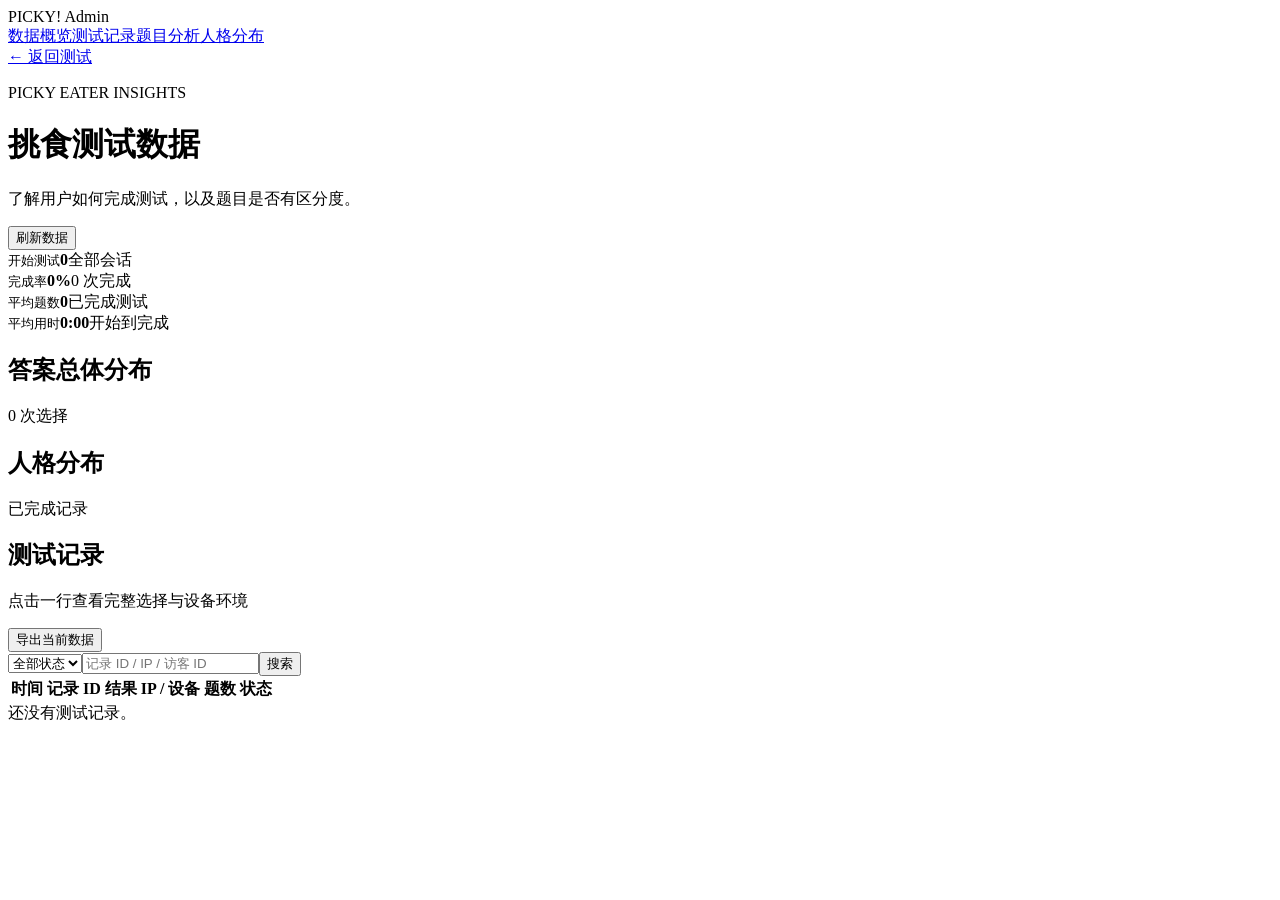
==== public/admin/index.html @ f68128b1 "feat: build adaptive picky eating test" ====
<!doctype html>
<html lang="zh-CN">
<head><meta charset="utf-8"><meta name="viewport" content="width=device-width,initial-scale=1"><title>PICKY! Admin</title><link rel="stylesheet" href="/admin/admin.css"></head>
<body>
<div class="shell">
  <aside><div class="logo">PICKY<span>!</span> Admin</div><nav><a class="active" href="#overview">数据概览</a><a href="#records">测试记录</a><a href="#answers">题目分析</a><a href="#personality">人格分布</a></nav><a class="back" href="/">← 返回测试</a></aside>
  <main>
    <header><div><p class="eyebrow">PICKY EATER INSIGHTS</p><h1>挑食测试数据</h1><p>了解用户如何完成测试，以及题目是否有区分度。</p></div><button id="refresh">刷新数据</button></header>
    <section class="kpis" id="overview"><article><small>开始测试</small><strong id="kpi-started">0</strong><span>全部会话</span></article><article><small>完成率</small><strong id="kpi-rate">0%</strong><span id="kpi-completed">0 次完成</span></article><article><small>平均题数</small><strong id="kpi-questions">0</strong><span>已完成测试</span></article><article><small>平均用时</small><strong id="kpi-duration">0:00</strong><span>开始到完成</span></article></section>
    <section class="charts"><article class="panel" id="answers"><div class="panel-title"><h2>答案总体分布</h2><span id="answer-total">0 次选择</span></div><div class="answer-bar" id="answer-bar"></div><div class="legend" id="answer-legend"></div></article><article class="panel" id="personality"><div class="panel-title"><h2>人格分布</h2><span>已完成记录</span></div><div id="personality-list" class="personality-list"></div></article></section>
    <section class="panel records" id="records"><div class="panel-title"><div><h2>测试记录</h2><p>点击一行查看完整选择与设备环境</p></div><button id="export">导出当前数据</button></div><div class="filters"><select id="status-filter"><option value="">全部状态</option><option value="completed">已完成</option><option value="in_progress">进行中</option></select><input id="search" placeholder="记录 ID / IP / 访客 ID"><button id="search-button">搜索</button></div><div class="table-wrap"><table><thead><tr><th>时间</th><th>记录 ID</th><th>结果</th><th>IP / 设备</th><th>题数</th><th>状态</th></tr></thead><tbody id="session-rows"></tbody></table></div><div class="empty" id="empty">还没有测试记录。</div></section>
  </main>
</div>
<div class="drawer-backdrop" id="drawer-backdrop" hidden></div><aside class="drawer" id="drawer" aria-label="测试记录详情" hidden><button class="drawer-close" id="drawer-close">×</button><div id="drawer-content"><h2>记录详情</h2><p>完整选择与设备环境</p></div></aside>
<script type="module" src="/admin/admin.js"></script>
</body></html>
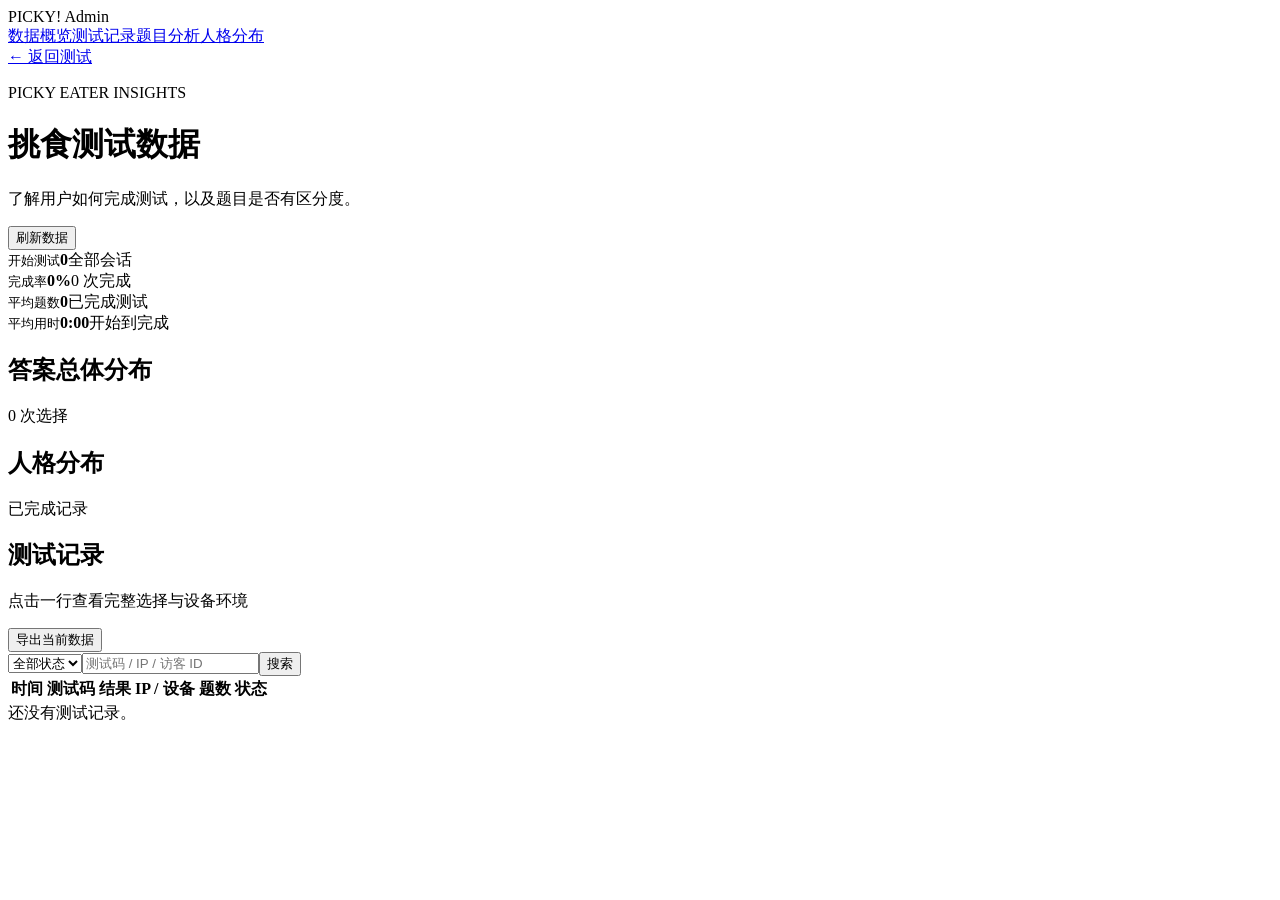
==== commit a9815427: "feat: add pairing codes and full admin timestamps" ====
--- a/public/admin/index.html
+++ b/public/admin/index.html
@@ -8,7 +8,7 @@
     <header><div><p class="eyebrow">PICKY EATER INSIGHTS</p><h1>挑食测试数据</h1><p>了解用户如何完成测试，以及题目是否有区分度。</p></div><button id="refresh">刷新数据</button></header>
     <section class="kpis" id="overview"><article><small>开始测试</small><strong id="kpi-started">0</strong><span>全部会话</span></article><article><small>完成率</small><strong id="kpi-rate">0%</strong><span id="kpi-completed">0 次完成</span></article><article><small>平均题数</small><strong id="kpi-questions">0</strong><span>已完成测试</span></article><article><small>平均用时</small><strong id="kpi-duration">0:00</strong><span>开始到完成</span></article></section>
     <section class="charts"><article class="panel" id="answers"><div class="panel-title"><h2>答案总体分布</h2><span id="answer-total">0 次选择</span></div><div class="answer-bar" id="answer-bar"></div><div class="legend" id="answer-legend"></div></article><article class="panel" id="personality"><div class="panel-title"><h2>人格分布</h2><span>已完成记录</span></div><div id="personality-list" class="personality-list"></div></article></section>
-    <section class="panel records" id="records"><div class="panel-title"><div><h2>测试记录</h2><p>点击一行查看完整选择与设备环境</p></div><button id="export">导出当前数据</button></div><div class="filters"><select id="status-filter"><option value="">全部状态</option><option value="completed">已完成</option><option value="in_progress">进行中</option></select><input id="search" placeholder="记录 ID / IP / 访客 ID"><button id="search-button">搜索</button></div><div class="table-wrap"><table><thead><tr><th>时间</th><th>记录 ID</th><th>结果</th><th>IP / 设备</th><th>题数</th><th>状态</th></tr></thead><tbody id="session-rows"></tbody></table></div><div class="empty" id="empty">还没有测试记录。</div></section>
+    <section class="panel records" id="records"><div class="panel-title"><div><h2>测试记录</h2><p>点击一行查看完整选择与设备环境</p></div><button id="export">导出当前数据</button></div><div class="filters"><select id="status-filter"><option value="">全部状态</option><option value="completed">已完成</option><option value="in_progress">进行中</option></select><input id="search" placeholder="测试码 / IP / 访客 ID"><button id="search-button">搜索</button></div><div class="table-wrap"><table><thead><tr><th>时间</th><th>测试码</th><th>结果</th><th>IP / 设备</th><th>题数</th><th>状态</th></tr></thead><tbody id="session-rows"></tbody></table></div><div class="empty" id="empty">还没有测试记录。</div></section>
   </main>
 </div>
 <div class="drawer-backdrop" id="drawer-backdrop" hidden></div><aside class="drawer" id="drawer" aria-label="测试记录详情" hidden><button class="drawer-close" id="drawer-close">×</button><div id="drawer-content"><h2>记录详情</h2><p>完整选择与设备环境</p></div></aside>
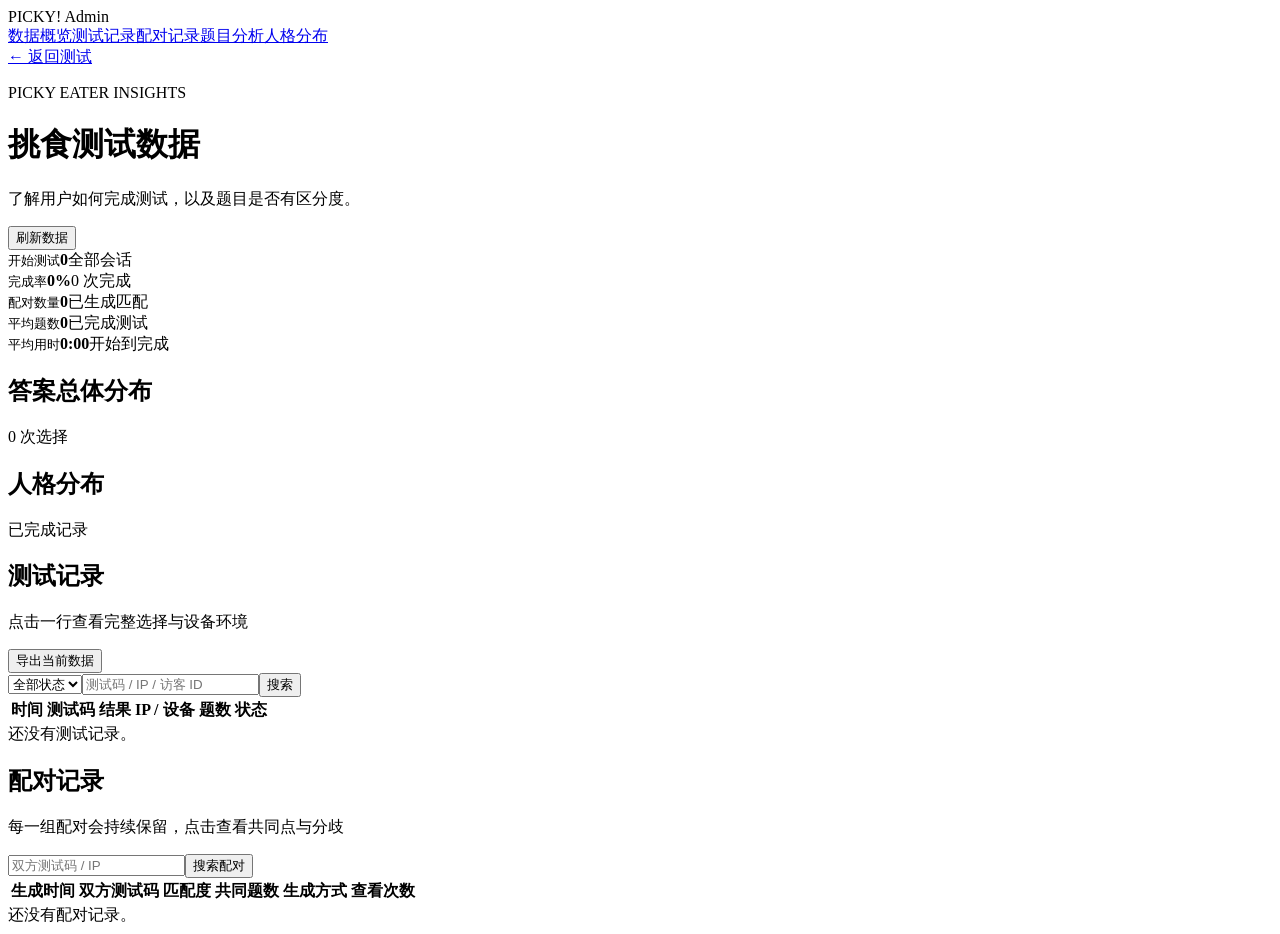
==== commit 655a3d0a: "feat: archive pairing history in admin" ====
--- a/public/admin/index.html
+++ b/public/admin/index.html
@@ -3,12 +3,13 @@
 <head><meta charset="utf-8"><meta name="viewport" content="width=device-width,initial-scale=1"><title>PICKY! Admin</title><link rel="stylesheet" href="/admin/admin.css"></head>
 <body>
 <div class="shell">
-  <aside><div class="logo">PICKY<span>!</span> Admin</div><nav><a class="active" href="#overview">数据概览</a><a href="#records">测试记录</a><a href="#answers">题目分析</a><a href="#personality">人格分布</a></nav><a class="back" href="/">← 返回测试</a></aside>
+  <aside><div class="logo">PICKY<span>!</span> Admin</div><nav><a class="active" href="#overview">数据概览</a><a href="#records">测试记录</a><a href="#matches">配对记录</a><a href="#answers">题目分析</a><a href="#personality">人格分布</a></nav><a class="back" href="/">← 返回测试</a></aside>
   <main>
     <header><div><p class="eyebrow">PICKY EATER INSIGHTS</p><h1>挑食测试数据</h1><p>了解用户如何完成测试，以及题目是否有区分度。</p></div><button id="refresh">刷新数据</button></header>
-    <section class="kpis" id="overview"><article><small>开始测试</small><strong id="kpi-started">0</strong><span>全部会话</span></article><article><small>完成率</small><strong id="kpi-rate">0%</strong><span id="kpi-completed">0 次完成</span></article><article><small>平均题数</small><strong id="kpi-questions">0</strong><span>已完成测试</span></article><article><small>平均用时</small><strong id="kpi-duration">0:00</strong><span>开始到完成</span></article></section>
+    <section class="kpis" id="overview"><article><small>开始测试</small><strong id="kpi-started">0</strong><span>全部会话</span></article><article><small>完成率</small><strong id="kpi-rate">0%</strong><span id="kpi-completed">0 次完成</span></article><article><small>配对数量</small><strong id="kpi-matches">0</strong><span>已生成匹配</span></article><article><small>平均题数</small><strong id="kpi-questions">0</strong><span>已完成测试</span></article><article><small>平均用时</small><strong id="kpi-duration">0:00</strong><span>开始到完成</span></article></section>
     <section class="charts"><article class="panel" id="answers"><div class="panel-title"><h2>答案总体分布</h2><span id="answer-total">0 次选择</span></div><div class="answer-bar" id="answer-bar"></div><div class="legend" id="answer-legend"></div></article><article class="panel" id="personality"><div class="panel-title"><h2>人格分布</h2><span>已完成记录</span></div><div id="personality-list" class="personality-list"></div></article></section>
     <section class="panel records" id="records"><div class="panel-title"><div><h2>测试记录</h2><p>点击一行查看完整选择与设备环境</p></div><button id="export">导出当前数据</button></div><div class="filters"><select id="status-filter"><option value="">全部状态</option><option value="completed">已完成</option><option value="in_progress">进行中</option></select><input id="search" placeholder="测试码 / IP / 访客 ID"><button id="search-button">搜索</button></div><div class="table-wrap"><table><thead><tr><th>时间</th><th>测试码</th><th>结果</th><th>IP / 设备</th><th>题数</th><th>状态</th></tr></thead><tbody id="session-rows"></tbody></table></div><div class="empty" id="empty">还没有测试记录。</div></section>
+    <section class="panel records" id="matches"><div class="panel-title"><div><h2>配对记录</h2><p>每一组配对会持续保留，点击查看共同点与分歧</p></div></div><div class="filters"><input id="match-search" placeholder="双方测试码 / IP"><button id="match-search-button">搜索配对</button></div><div class="table-wrap"><table><thead><tr><th>生成时间</th><th>双方测试码</th><th>匹配度</th><th>共同题数</th><th>生成方式</th><th>查看次数</th></tr></thead><tbody id="match-rows"></tbody></table></div><div class="empty" id="match-empty">还没有配对记录。</div></section>
   </main>
 </div>
 <div class="drawer-backdrop" id="drawer-backdrop" hidden></div><aside class="drawer" id="drawer" aria-label="测试记录详情" hidden><button class="drawer-close" id="drawer-close">×</button><div id="drawer-content"><h2>记录详情</h2><p>完整选择与设备环境</p></div></aside>
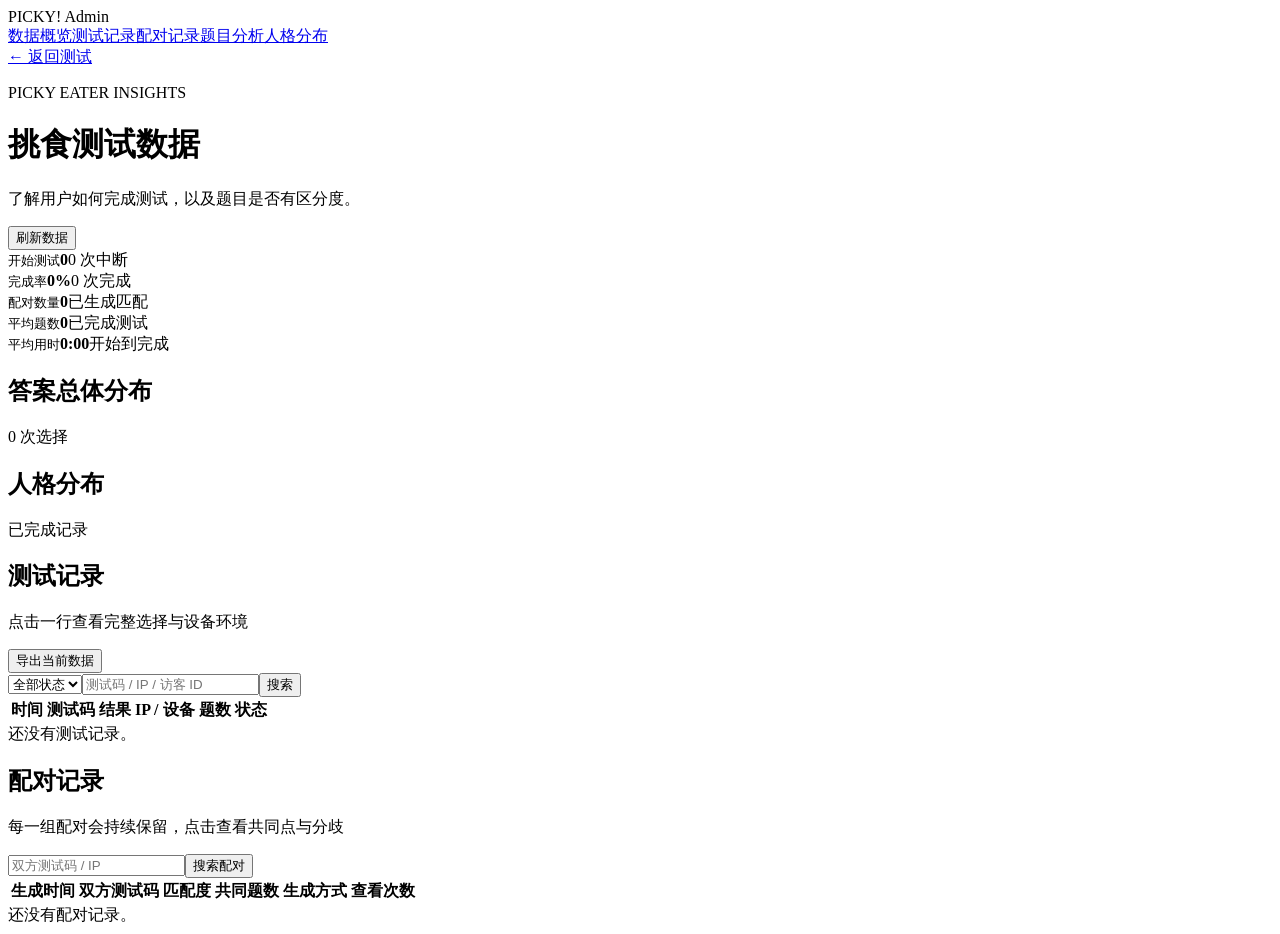
==== commit 10c578b1: "feat: classify inactive tests as abandoned" ====
--- a/public/admin/index.html
+++ b/public/admin/index.html
@@ -1,14 +1,14 @@
 <!doctype html>
 <html lang="zh-CN">
-<head><meta charset="utf-8"><meta name="viewport" content="width=device-width,initial-scale=1"><title>PICKY! Admin</title><link rel="stylesheet" href="/admin/admin.css"></head>
+<head><meta charset="utf-8"><meta name="viewport" content="width=device-width,initial-scale=1"><title>PICKY! Admin</title><link rel="stylesheet" href="/admin/admin.css"><link rel="stylesheet" href="/admin/admin-status.css?v=1"></head>
 <body>
 <div class="shell">
   <aside><div class="logo">PICKY<span>!</span> Admin</div><nav><a class="active" href="#overview">数据概览</a><a href="#records">测试记录</a><a href="#matches">配对记录</a><a href="#answers">题目分析</a><a href="#personality">人格分布</a></nav><a class="back" href="/">← 返回测试</a></aside>
   <main>
     <header><div><p class="eyebrow">PICKY EATER INSIGHTS</p><h1>挑食测试数据</h1><p>了解用户如何完成测试，以及题目是否有区分度。</p></div><button id="refresh">刷新数据</button></header>
-    <section class="kpis" id="overview"><article><small>开始测试</small><strong id="kpi-started">0</strong><span>全部会话</span></article><article><small>完成率</small><strong id="kpi-rate">0%</strong><span id="kpi-completed">0 次完成</span></article><article><small>配对数量</small><strong id="kpi-matches">0</strong><span>已生成匹配</span></article><article><small>平均题数</small><strong id="kpi-questions">0</strong><span>已完成测试</span></article><article><small>平均用时</small><strong id="kpi-duration">0:00</strong><span>开始到完成</span></article></section>
+    <section class="kpis" id="overview"><article><small>开始测试</small><strong id="kpi-started">0</strong><span id="kpi-abandoned">0 次中断</span></article><article><small>完成率</small><strong id="kpi-rate">0%</strong><span id="kpi-completed">0 次完成</span></article><article><small>配对数量</small><strong id="kpi-matches">0</strong><span>已生成匹配</span></article><article><small>平均题数</small><strong id="kpi-questions">0</strong><span>已完成测试</span></article><article><small>平均用时</small><strong id="kpi-duration">0:00</strong><span>开始到完成</span></article></section>
     <section class="charts"><article class="panel" id="answers"><div class="panel-title"><h2>答案总体分布</h2><span id="answer-total">0 次选择</span></div><div class="answer-bar" id="answer-bar"></div><div class="legend" id="answer-legend"></div></article><article class="panel" id="personality"><div class="panel-title"><h2>人格分布</h2><span>已完成记录</span></div><div id="personality-list" class="personality-list"></div></article></section>
-    <section class="panel records" id="records"><div class="panel-title"><div><h2>测试记录</h2><p>点击一行查看完整选择与设备环境</p></div><button id="export">导出当前数据</button></div><div class="filters"><select id="status-filter"><option value="">全部状态</option><option value="completed">已完成</option><option value="in_progress">进行中</option></select><input id="search" placeholder="测试码 / IP / 访客 ID"><button id="search-button">搜索</button></div><div class="table-wrap"><table><thead><tr><th>时间</th><th>测试码</th><th>结果</th><th>IP / 设备</th><th>题数</th><th>状态</th></tr></thead><tbody id="session-rows"></tbody></table></div><div class="empty" id="empty">还没有测试记录。</div></section>
+    <section class="panel records" id="records"><div class="panel-title"><div><h2>测试记录</h2><p>点击一行查看完整选择与设备环境</p></div><button id="export">导出当前数据</button></div><div class="filters"><select id="status-filter"><option value="">全部状态</option><option value="completed">已完成</option><option value="in_progress">进行中</option><option value="abandoned">已中断</option></select><input id="search" placeholder="测试码 / IP / 访客 ID"><button id="search-button">搜索</button></div><div class="table-wrap"><table><thead><tr><th>时间</th><th>测试码</th><th>结果</th><th>IP / 设备</th><th>题数</th><th>状态</th></tr></thead><tbody id="session-rows"></tbody></table></div><div class="empty" id="empty">还没有测试记录。</div></section>
     <section class="panel records" id="matches"><div class="panel-title"><div><h2>配对记录</h2><p>每一组配对会持续保留，点击查看共同点与分歧</p></div></div><div class="filters"><input id="match-search" placeholder="双方测试码 / IP"><button id="match-search-button">搜索配对</button></div><div class="table-wrap"><table><thead><tr><th>生成时间</th><th>双方测试码</th><th>匹配度</th><th>共同题数</th><th>生成方式</th><th>查看次数</th></tr></thead><tbody id="match-rows"></tbody></table></div><div class="empty" id="match-empty">还没有配对记录。</div></section>
   </main>
 </div>
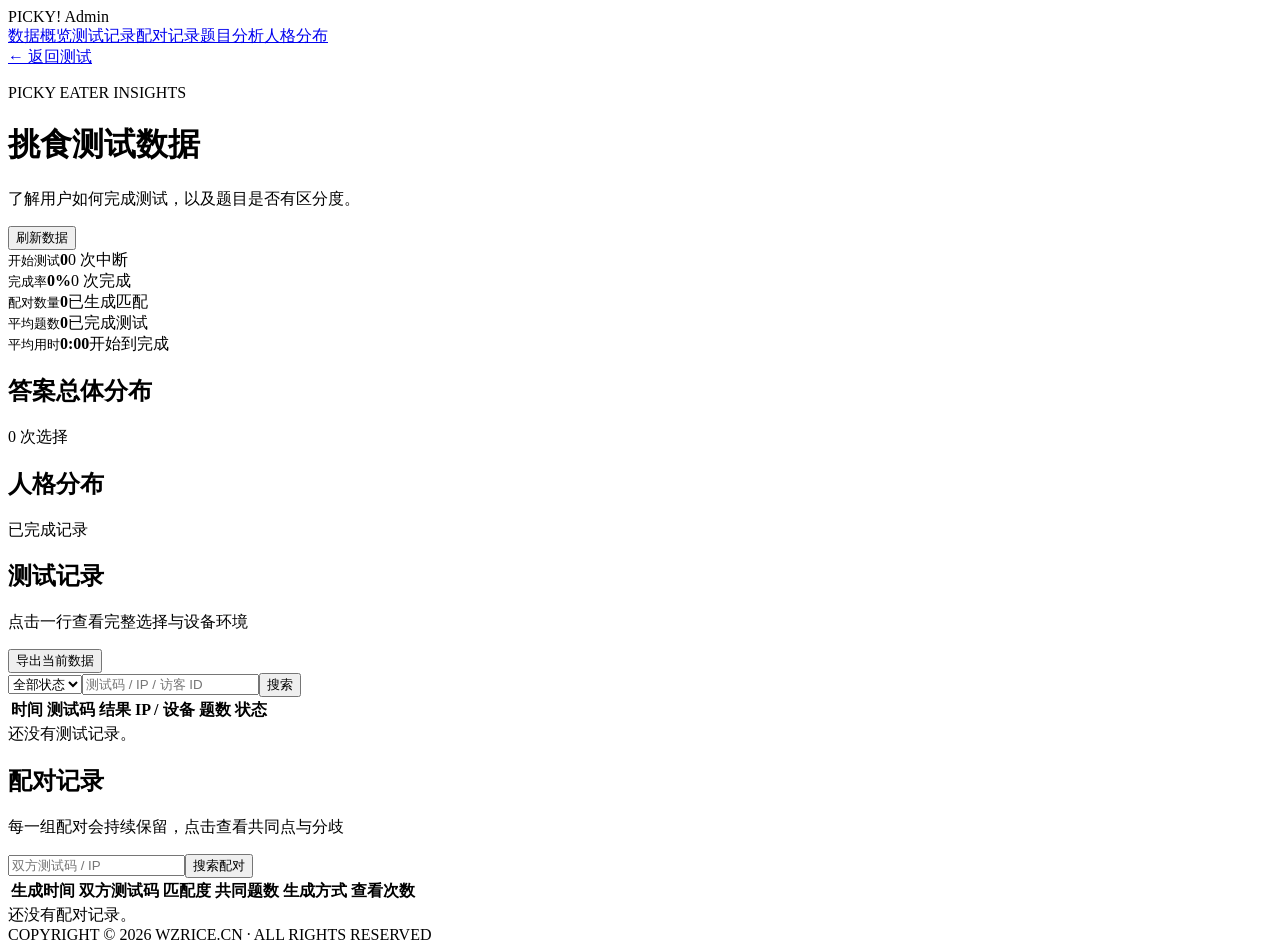
==== commit 00dd094a: "feat: add picky brand identity" ====
--- a/public/admin/index.html
+++ b/public/admin/index.html
@@ -1,9 +1,9 @@
 <!doctype html>
 <html lang="zh-CN">
-<head><meta charset="utf-8"><meta name="viewport" content="width=device-width,initial-scale=1"><title>PICKY! Admin</title><link rel="stylesheet" href="/admin/admin.css"><link rel="stylesheet" href="/admin/admin-status.css?v=1"></head>
+<head><meta charset="utf-8"><meta name="viewport" content="width=device-width,initial-scale=1"><title>PICKY! Admin</title><link rel="icon" type="image/png" href="/assets/picky-logo.png"><link rel="stylesheet" href="/admin/admin.css"><link rel="stylesheet" href="/admin/admin-status.css?v=1"><link rel="stylesheet" href="/brand.css?v=1"></head>
 <body>
 <div class="shell">
-  <aside><div class="logo">PICKY<span>!</span> Admin</div><nav><a class="active" href="#overview">数据概览</a><a href="#records">测试记录</a><a href="#matches">配对记录</a><a href="#answers">题目分析</a><a href="#personality">人格分布</a></nav><a class="back" href="/">← 返回测试</a></aside>
+  <aside><div class="brand-lockup admin-brand"><img src="/assets/picky-logo.png" alt=""><span class="brand-word">PICKY<span>!</span> Admin</span></div><nav><a class="active" href="#overview">数据概览</a><a href="#records">测试记录</a><a href="#matches">配对记录</a><a href="#answers">题目分析</a><a href="#personality">人格分布</a></nav><a class="back" href="/">← 返回测试</a></aside>
   <main>
     <header><div><p class="eyebrow">PICKY EATER INSIGHTS</p><h1>挑食测试数据</h1><p>了解用户如何完成测试，以及题目是否有区分度。</p></div><button id="refresh">刷新数据</button></header>
     <section class="kpis" id="overview"><article><small>开始测试</small><strong id="kpi-started">0</strong><span id="kpi-abandoned">0 次中断</span></article><article><small>完成率</small><strong id="kpi-rate">0%</strong><span id="kpi-completed">0 次完成</span></article><article><small>配对数量</small><strong id="kpi-matches">0</strong><span>已生成匹配</span></article><article><small>平均题数</small><strong id="kpi-questions">0</strong><span>已完成测试</span></article><article><small>平均用时</small><strong id="kpi-duration">0:00</strong><span>开始到完成</span></article></section>
@@ -13,5 +13,6 @@
   </main>
 </div>
 <div class="drawer-backdrop" id="drawer-backdrop" hidden></div><aside class="drawer" id="drawer" aria-label="测试记录详情" hidden><button class="drawer-close" id="drawer-close">×</button><div id="drawer-content"><h2>记录详情</h2><p>完整选择与设备环境</p></div></aside>
+<footer class="site-footer admin-footer">COPYRIGHT © 2026 WZRICE.CN · ALL RIGHTS RESERVED</footer>
 <script type="module" src="/admin/admin.js"></script>
 </body></html>
